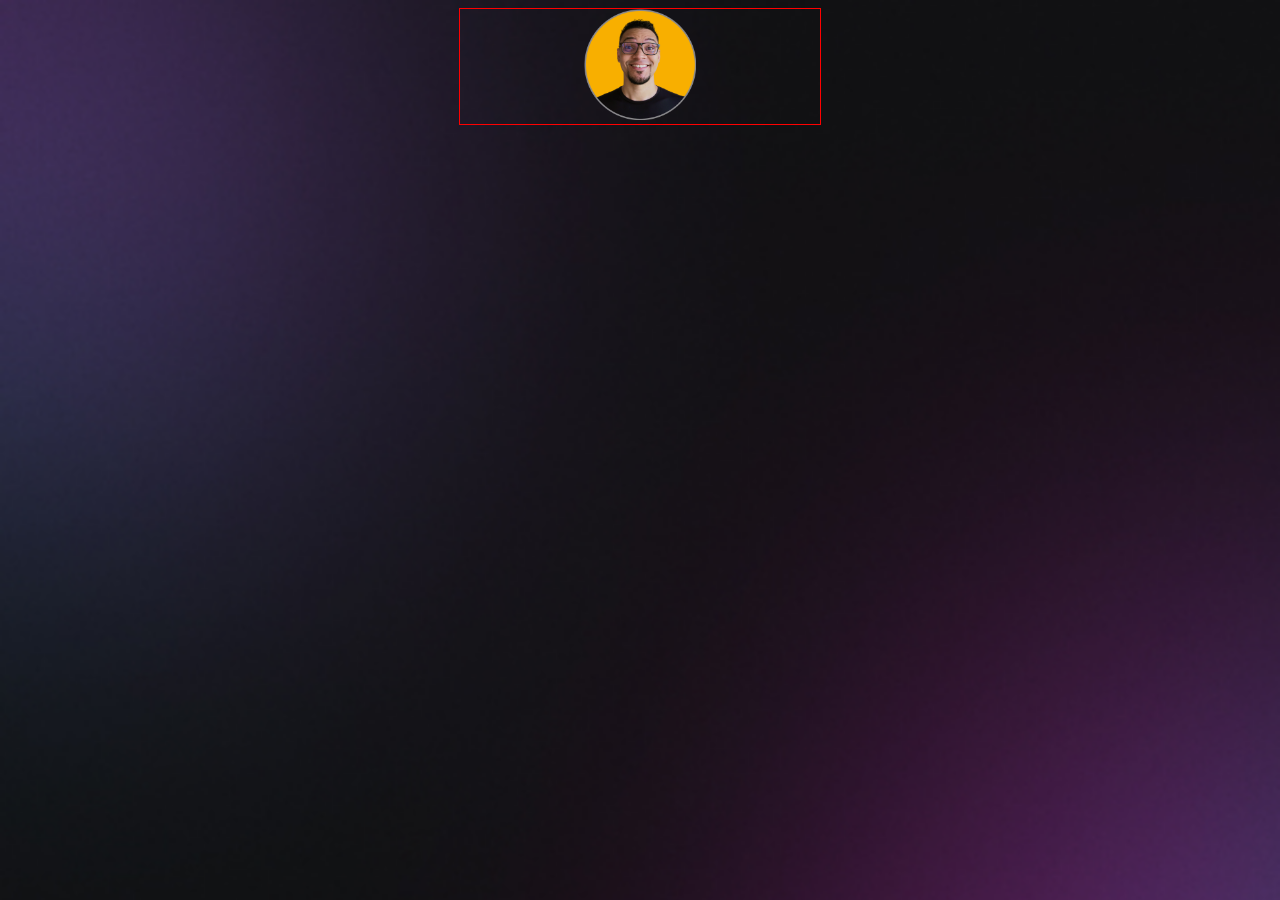
==== index.html @ 11bbb13c "commit provisório" ====
<!doctype html>
<html lang="pt-br">
  <head>
    <meta charset="UTF-8" />
    <meta name="viewport" content="width=device-width, initial-scale=1.0" />
    <title>DevLinks</title>
    <link rel="stylesheet" href="./style.css" />
  </head>
  <body>
    
    <div id="container">
        <div id="profile">
          <img src="./assets/avatar.png" alt="preguiça de descrever">
        </div>
    </div>
    
  </body>
</html>
---- style.css ----
body {
  /*
  background-image: url(./bg-mobile.jpg);
  background-repeat: no-repeat;
  background-position: top center;
  background-size: cover;
  */

  /* background color image repeat position/size */
  background: url(assets/bg-mobile.jpg) no-repeat top center/cover;
}

#container {
  width: 360px;
  border: 1px solid red;
  margin: auto;
}

#profile {
  text-align: center;
}

#profile img {
  width: 112px;
}
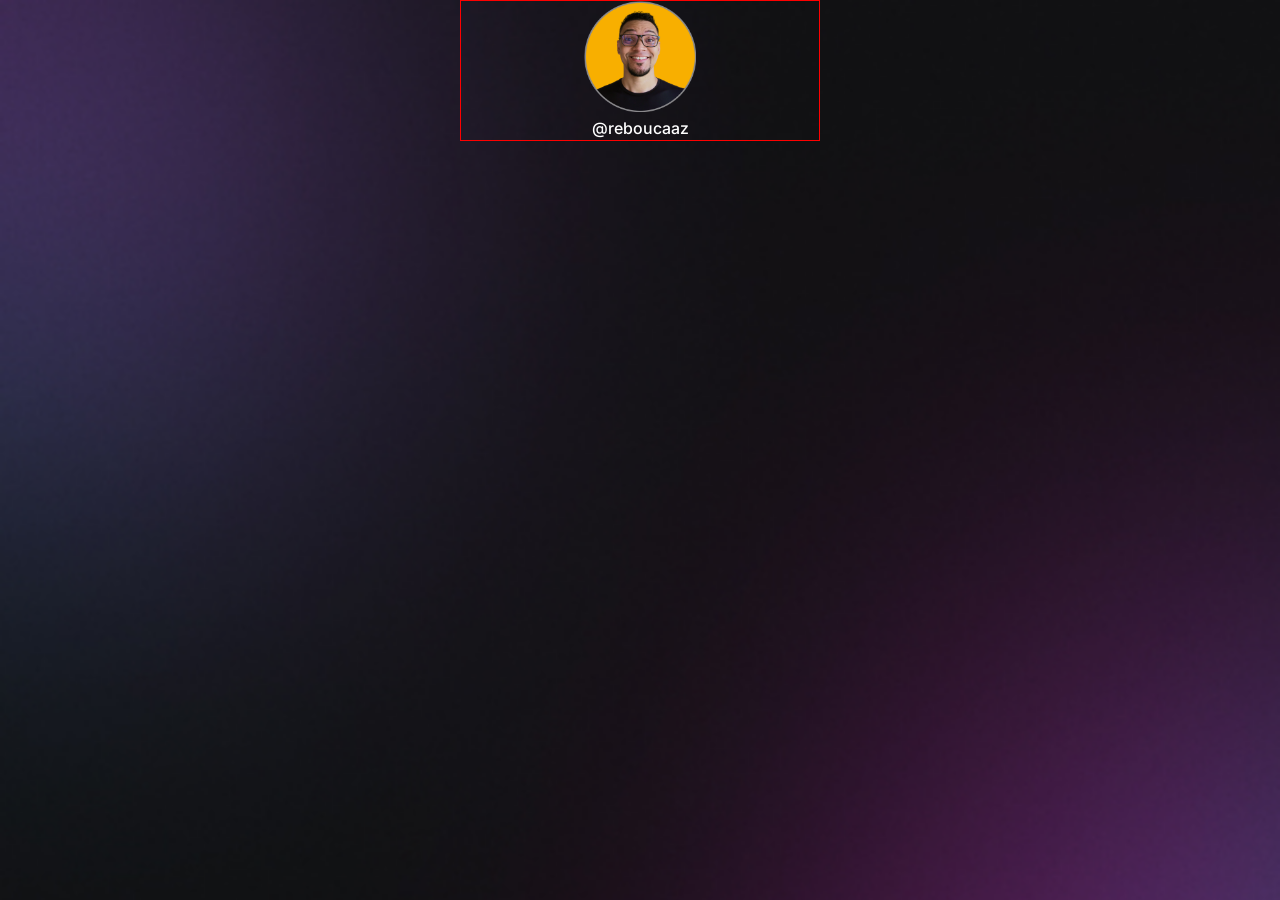
==== commit 055e802a: "commit 25/02" ====
--- a/index.html
+++ b/index.html
@@ -1,6 +1,11 @@
 <!doctype html>
 <html lang="pt-br">
   <head>
+
+  <link rel="preconnect" href="https://fonts.googleapis.com">
+  <link rel="preconnect" href="https://fonts.gstatic.com" crossorigin>
+  <link href="https://fonts.googleapis.com/css2?family=Inter:opsz@14..32&display=swap" rel="stylesheet">
+
     <meta charset="UTF-8" />
     <meta name="viewport" content="width=device-width, initial-scale=1.0" />
     <title>DevLinks</title>
@@ -11,6 +16,7 @@
     <div id="container">
         <div id="profile">
           <img src="./assets/avatar.png" alt="preguiça de descrever">
+          <p>@reboucaaz</p>
         </div>
     </div>
     
--- a/style.css
+++ b/style.css
@@ -1,3 +1,10 @@
+* {
+  padding: 0px;
+  margin: 0px;
+  box-sizing: border-box;
+}
+
+
 body {
   /*
   background-image: url(./bg-mobile.jpg);
@@ -9,6 +16,15 @@
   /* background color image repeat position/size */
   background: url(assets/bg-mobile.jpg) no-repeat top center/cover;
 }
+
+body * {
+  font-family: "Inter", sans-serif;
+  font-optical-sizing: auto;
+  font-weight: 400;
+  font-style: normal;
+  color: white;
+}
+
 
 #container {
   width: 360px;
@@ -23,3 +39,8 @@
 #profile img {
   width: 112px;
 }
+
+#profile p {
+  font-weight: 500;
+  line-height: 24px;
+}
